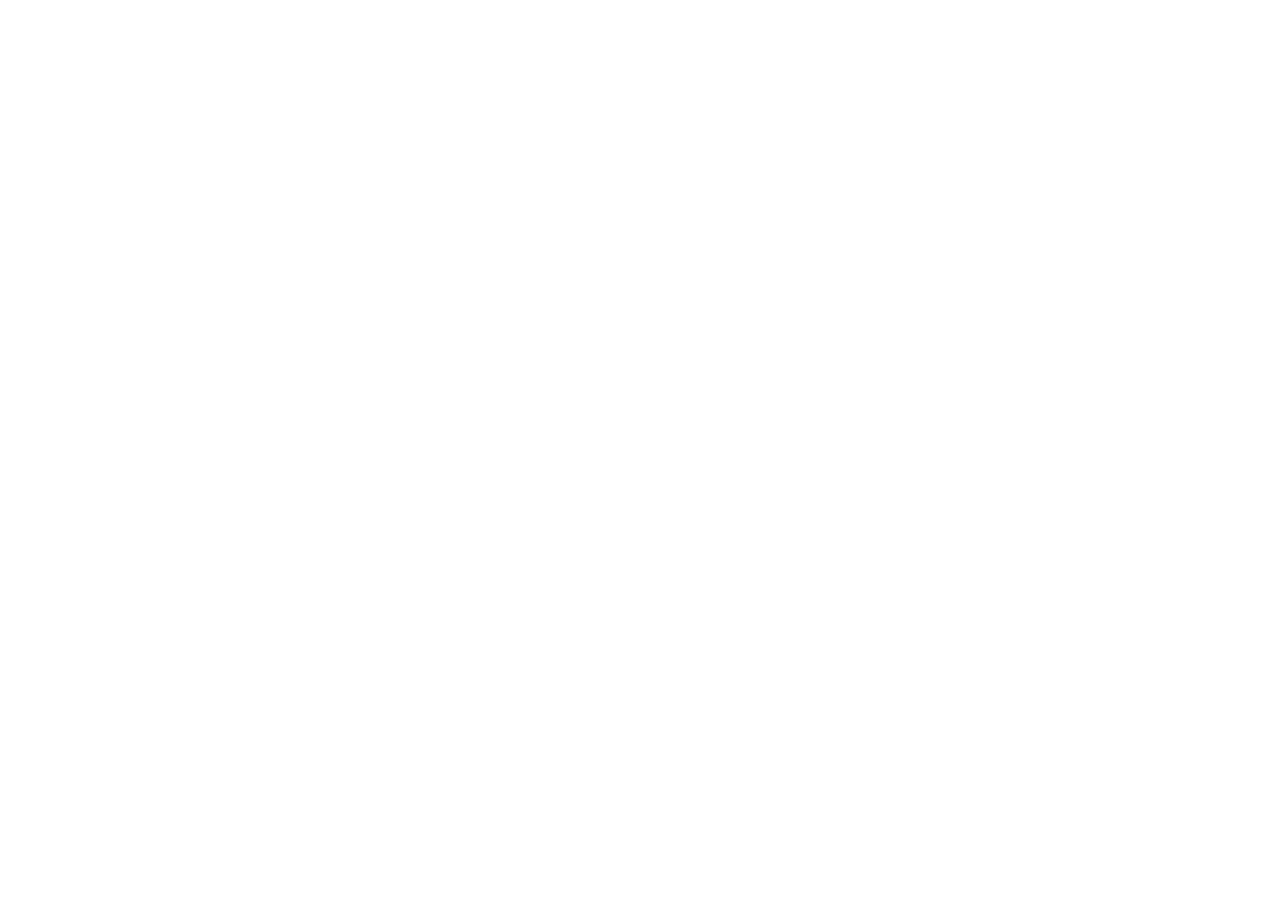
==== 2 - multi-column/index.html @ 59df95f4 "Setup project" ====
<html lang="en">
<head>
  <meta charset="UTF-8">
  <meta http-equiv="X-UA-Compatible" content="IE=edge">
  <meta name="viewport" content="width=device-width, initial-scale=1.0">
  <title>Multi Column Blog Layout 1</title>
  <link rel="stylesheet" href="styles.css">
</head>
<body>
  
</body>
</html>
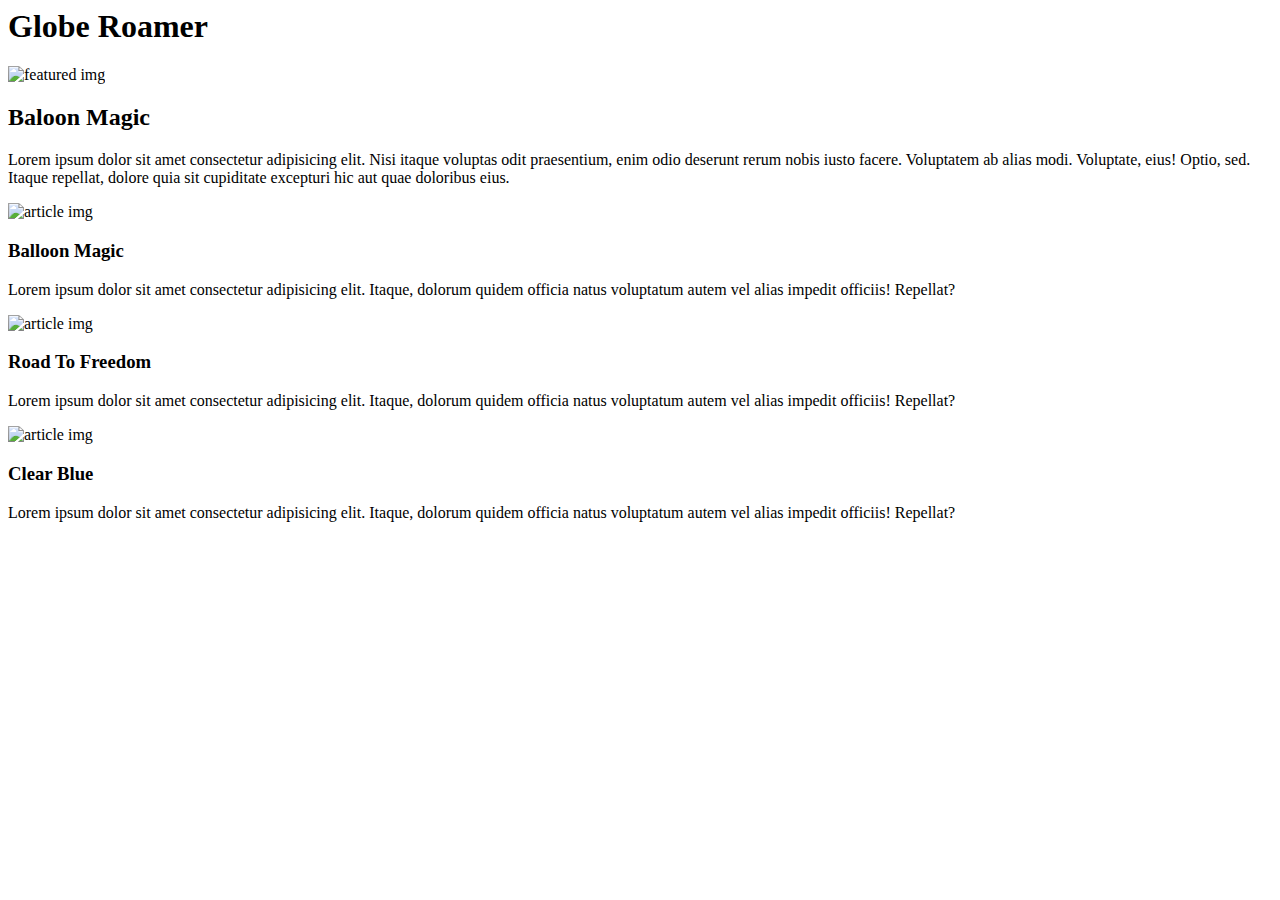
==== commit fa48fd1c: "Add text and images to site structure" ====
--- a/2 - multi-column/index.html
+++ b/2 - multi-column/index.html
@@ -7,6 +7,42 @@
   <link rel="stylesheet" href="styles.css">
 </head>
 <body>
-  
+  <header>
+    <h1>Globe Roamer</h1>
+  </header>
+    <main class="grid-container">
+      <article class="featured">
+        <img src="img/1.png" alt="featured img">
+        <div>
+          <h2>Baloon Magic</h2>
+          <p>Lorem ipsum dolor sit amet consectetur adipisicing elit. Nisi itaque voluptas odit
+             praesentium, enim odio deserunt rerum nobis iusto facere. Voluptatem ab alias modi.
+             Voluptate, eius! Optio, sed. Itaque repellat, dolore quia sit cupiditate excepturi 
+             hic aut quae doloribus eius.</p>
+        </div>
+      </article>
+      <article>
+        <img src="img/1.png" alt="article img">
+        <div>
+          <h3>Balloon Magic</h3>
+          <p>Lorem ipsum dolor sit amet consectetur adipisicing elit. Itaque, dolorum quidem officia natus voluptatum autem vel alias impedit officiis! Repellat?</p>
+        </div>
+      </article>
+      <article>
+        <img src="img/2.png" alt="article img">
+        <div>
+          <h3>Road To Freedom</h3>
+          <p>Lorem ipsum dolor sit amet consectetur adipisicing elit. Itaque, dolorum quidem officia natus voluptatum autem vel alias impedit officiis! Repellat?</p>
+        </div>
+      </article>
+      <article>
+        <img src="img/3.png" alt="article img">
+        <div>
+          <h3>Clear Blue</h3>
+          <p>Lorem ipsum dolor sit amet consectetur adipisicing elit. Itaque, dolorum quidem officia natus voluptatum autem vel alias impedit officiis! Repellat?</p>
+        </div>
+      </article>
+    </main>
+
 </body>
 </html>